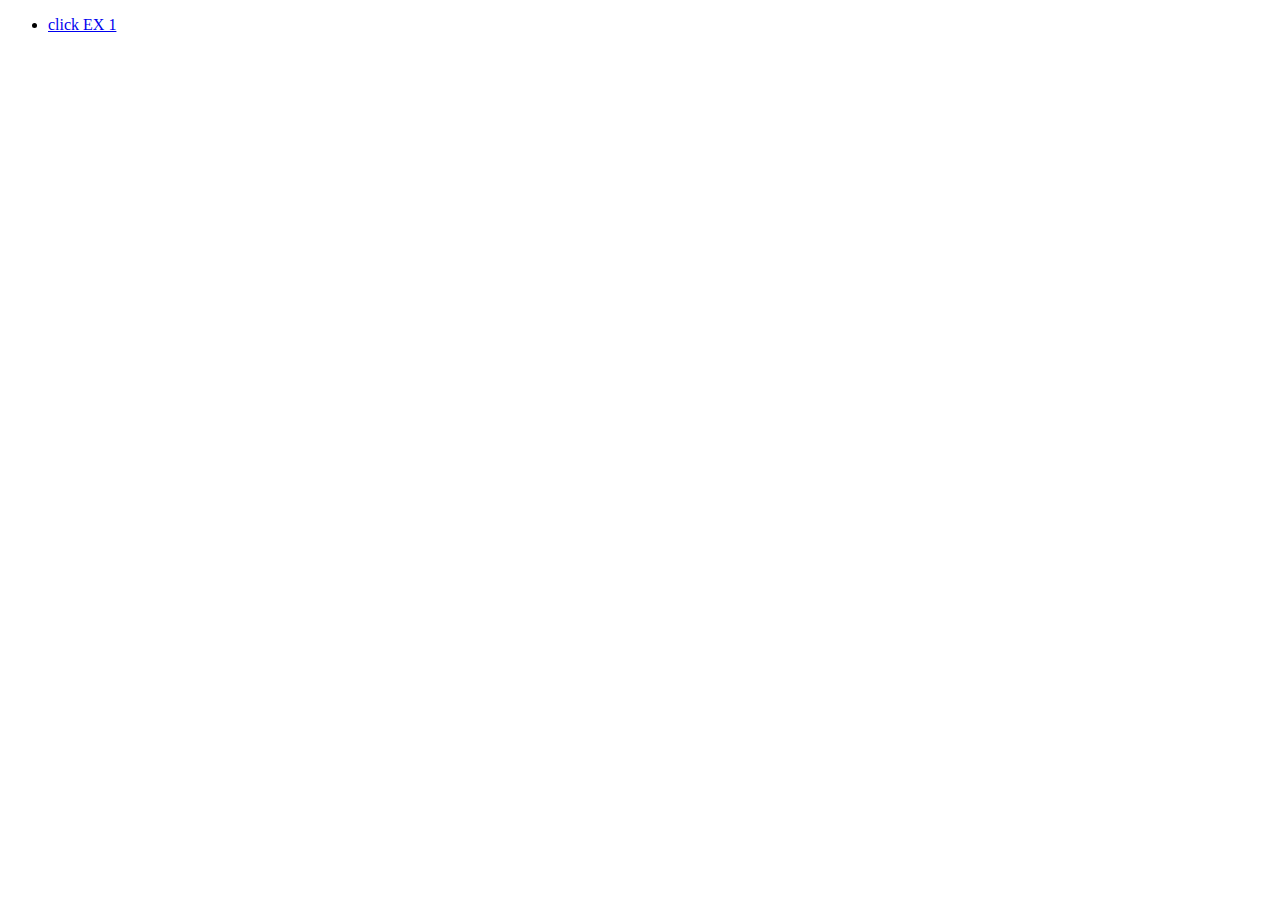
==== home.html @ 9e84d039 "Add files via upload" ====
<!DOCTYPE html>
<html lang="en">
<head>
    <meta charset="UTF-8">
    <meta name="viewport" content="width=device-width, initial-scale=1.0">
    <title>Document</title>
</head>
<body>
    <ul type="disc">
    <li><a href="D:\4033\ex1.html">click EX 1</a></li>
   
    </ul>
</body>
</html>
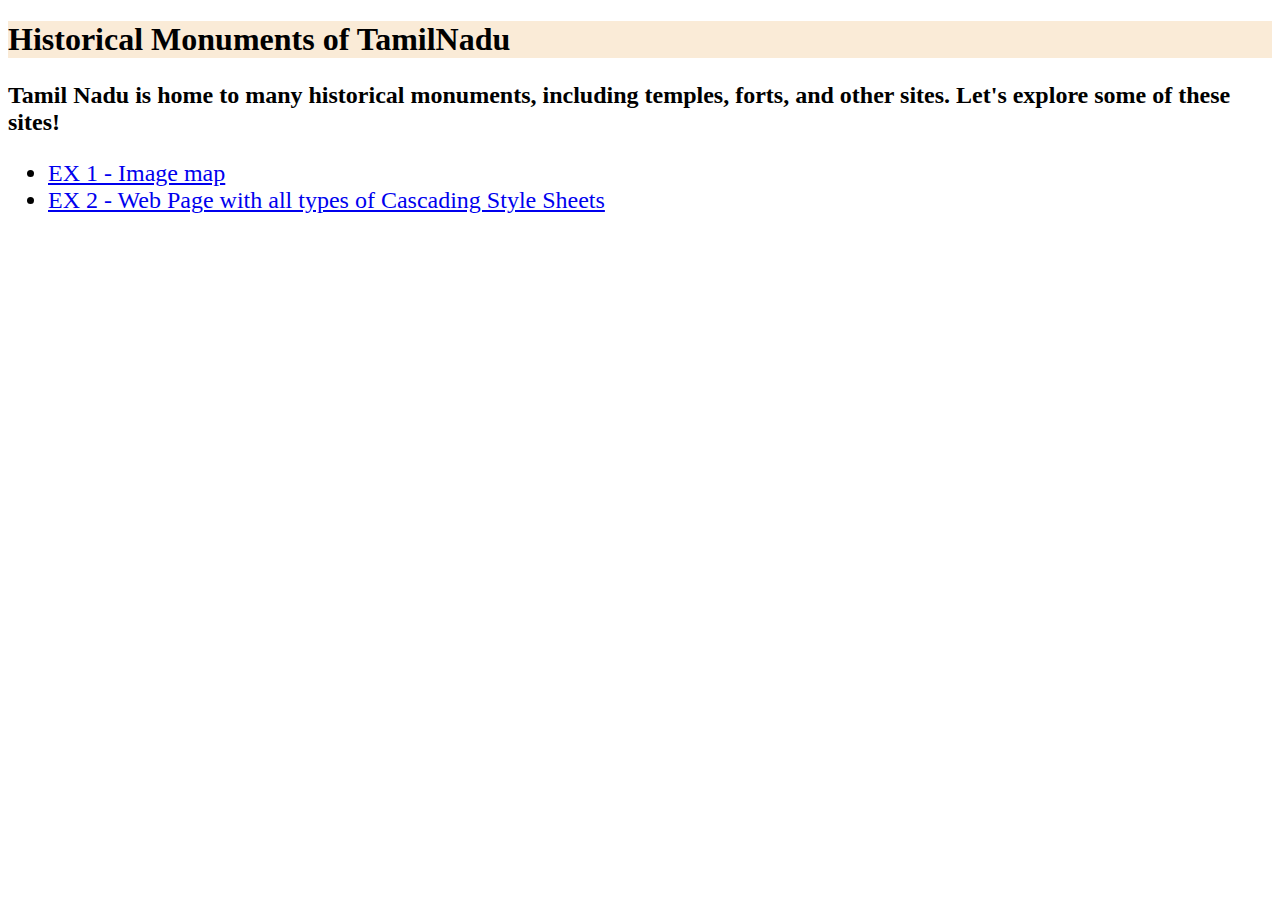
==== commit bd777ee2: "Add files via upload" ====
--- a/home.html
+++ b/home.html
@@ -3,11 +3,16 @@
 <head>
     <meta charset="UTF-8">
     <meta name="viewport" content="width=device-width, initial-scale=1.0">
-    <title>Document</title>
+    <title>Index Page</title>
 </head>
 <body>
+    <h1 style= background-color:antiquewhite> Historical Monuments of TamilNadu</h1>
+    <h3 style="font-size:150%;">Tamil Nadu is home to many historical monuments, including temples, forts, and other sites.
+        Let's explore some of these sites!
+    </h3>
     <ul type="disc">
-    <li><a href="D:\4033\ex1.html">click EX 1</a></li>
+    <li style="font-size: 150%;"><a href="D:\4033\ex1.html">EX 1 - Image map</a></li>
+    <li style="font-size: 150%;"><a href="D:\4033\ex2.html">EX 2 - Web Page with all types of Cascading Style Sheets</a></li>
    
     </ul>
 </body>
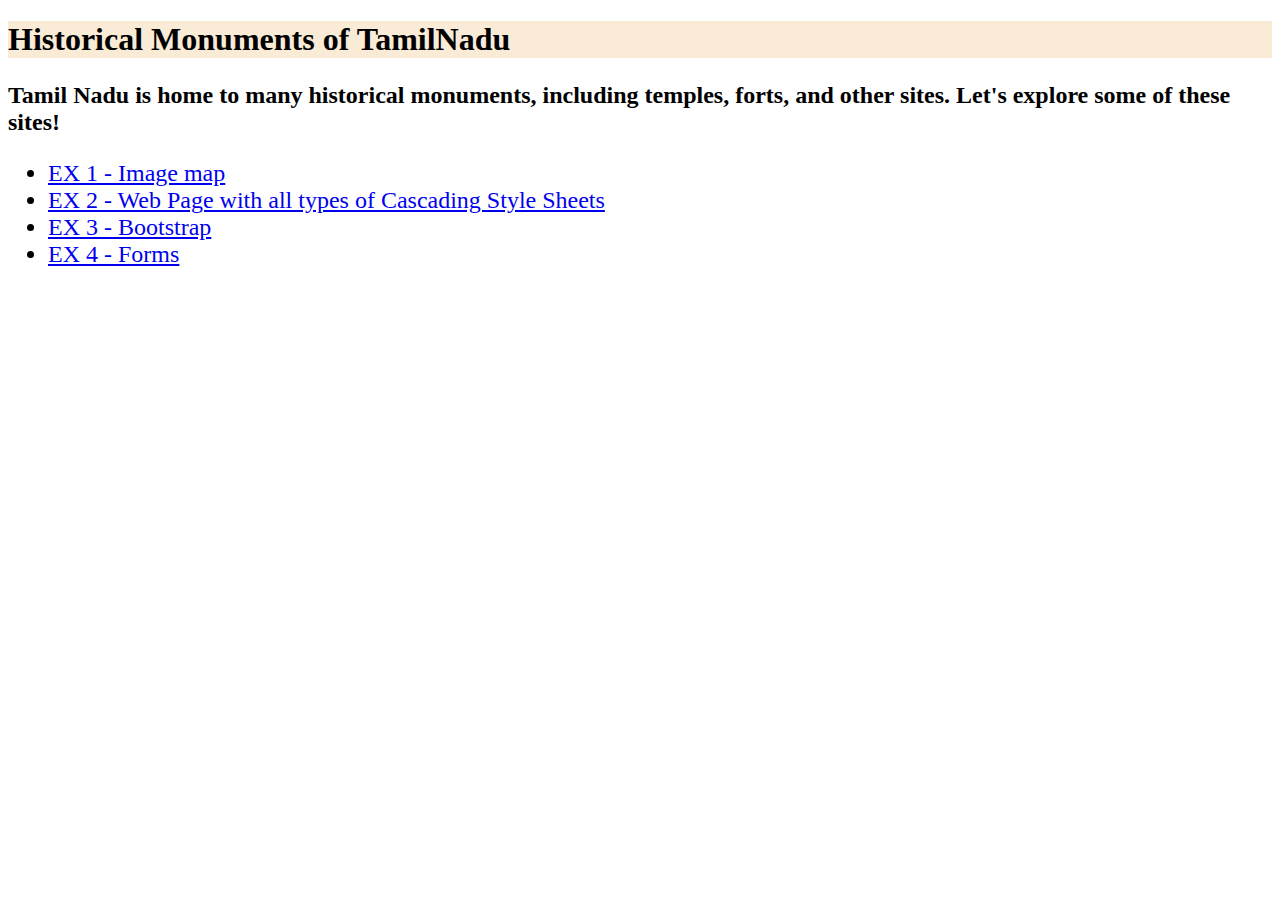
==== commit 601e90d4: "Add files via upload" ====
--- a/home.html
+++ b/home.html
@@ -11,9 +11,10 @@
         Let's explore some of these sites!
     </h3>
     <ul type="disc">
-    <li style="font-size: 150%;"><a href="D:\4033\ex1.html">EX 1 - Image map</a></li>
-    <li style="font-size: 150%;"><a href="D:\4033\ex2.html">EX 2 - Web Page with all types of Cascading Style Sheets</a></li>
-   
+    <li style="font-size: 150%;"><a href="C:\Users\hp\Dharshini\4033_WT-20240830T133554Z-001\4033_WT\ex1.html">EX 1 - Image map</a></li>
+    <li style="font-size: 150%;"><a href="C:\Users\hp\Dharshini\4033_WT-20240830T133554Z-001\4033_WT\ex2.html">EX 2 - Web Page with all types of Cascading Style Sheets</a></li>
+    <li style="font-size: 150%;"><a href="C:\Users\hp\Dharshini\4033_WT-20240830T133554Z-001\4033_WT\ex3-bootstrap.html">EX 3 - Bootstrap</a></li>
+    <li style="font-size: 150%;"><a href="C:\Users\hp\Dharshini\4033_WT-20240830T133554Z-001\4033_WT\ex4-forms.html">EX 4 - Forms</a></li>
     </ul>
 </body>
 </html>